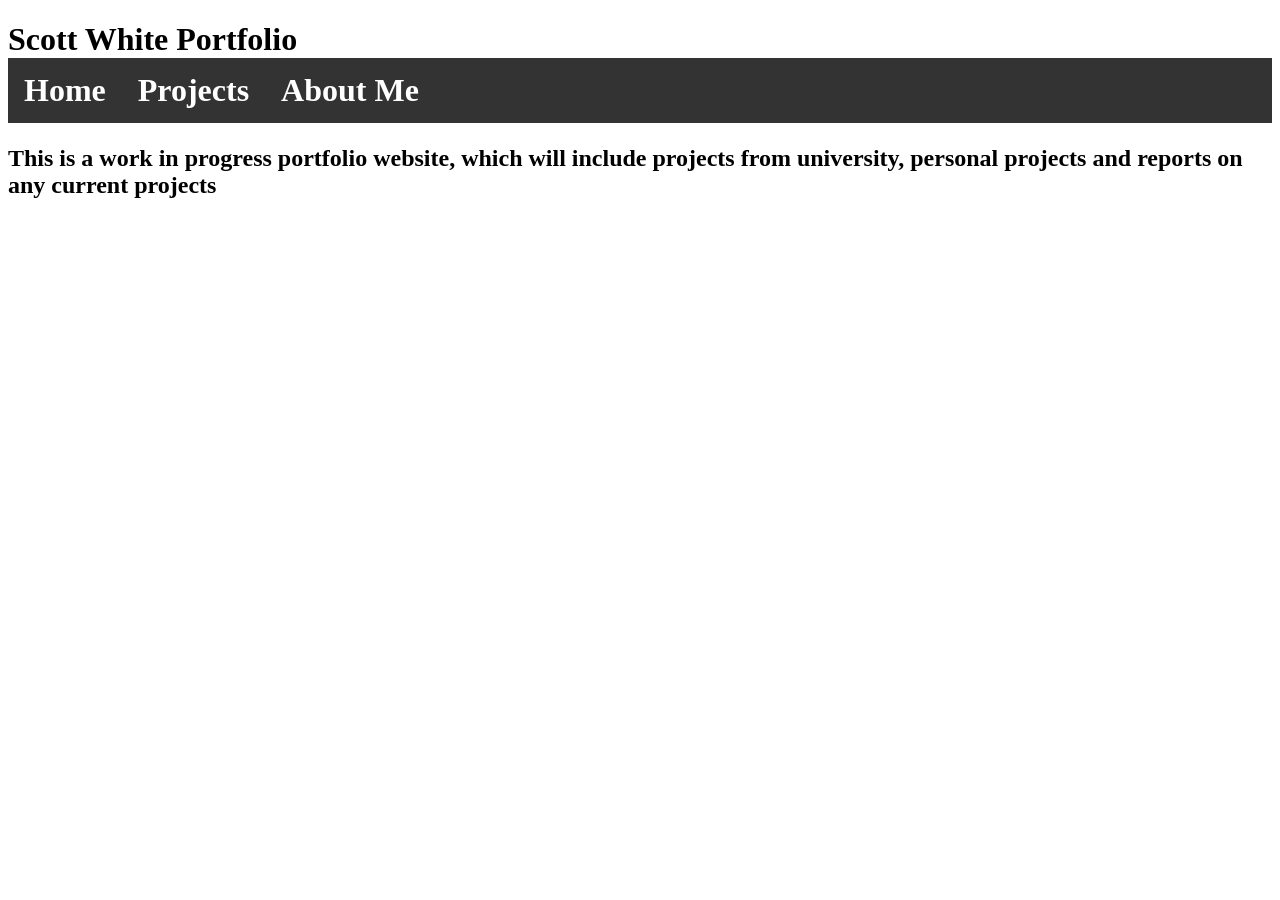
==== aboutme.html @ 487a7257 "Updated the navigation page, and added a projects and about me page" ====
<!doctype html>
<html lang="en">
  <head>
    <meta charset="UTF-8" />
    <meta name="viewport" content="width=device-width, initial-scale=1.0" />
    <meta http-equiv="X-UA-Compatible" content="ie=edge" />
    <title>Scott White Portfolio</title>
    <link rel="stylesheet" href="./style.css" />
    <link rel="icon" href="./favicon.ico" type="image/x-icon" />
  </head>
  <body>
    <main>
      <h1>
        Scott White Portfolio
        <nav class="navbar">
          <ul>
            <li><a href="index.html">Home</a></li>
            <li><a href="projects.html">Projects</a></li>
            <li><a href="aboutme.html" class="Active">About Me</a></li>
          </ul>
        </nav>
      </h1>
      <h2>
        This is a work in progress portfolio website, which will include
        projects from university, personal projects and reports on any current
        projects
      </h2>
    </main>
    <script src="index.js"></script>
  </body>
</html>
---- style.css ----
.navbar ul {
  list-style-type: none;
  margin: 0;
  padding: 0;
  background-color: #333;
  overflow: hidden;
}

.navbar li {
  float: left;
}

.navbar li a {
  display: block;
  color: white;
  padding: 14px 16px;
  text-decoration: none;
  text-align: center;
}

.navbar li a:hover {
  background-color: #ddd;
  color: black;
}

.navbar li a.active {
  background-color: #04AA6D;
}
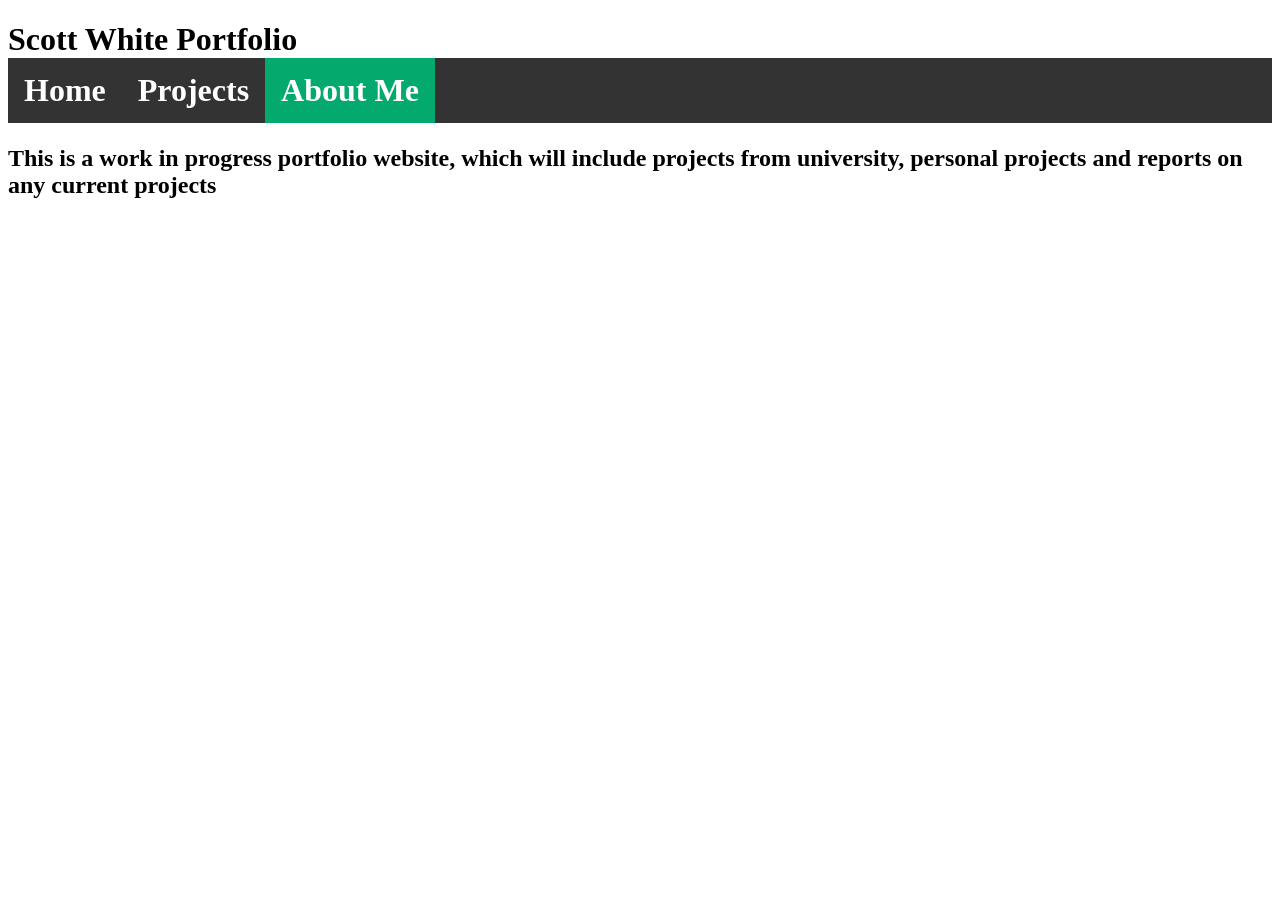
==== commit d8e323cb: "Change the active class to user lower case" ====
--- a/aboutme.html
+++ b/aboutme.html
@@ -16,7 +16,7 @@
           <ul>
             <li><a href="index.html">Home</a></li>
             <li><a href="projects.html">Projects</a></li>
-            <li><a href="aboutme.html" class="Active">About Me</a></li>
+            <li><a href="aboutme.html" class="active">About Me</a></li>
           </ul>
         </nav>
       </h1>
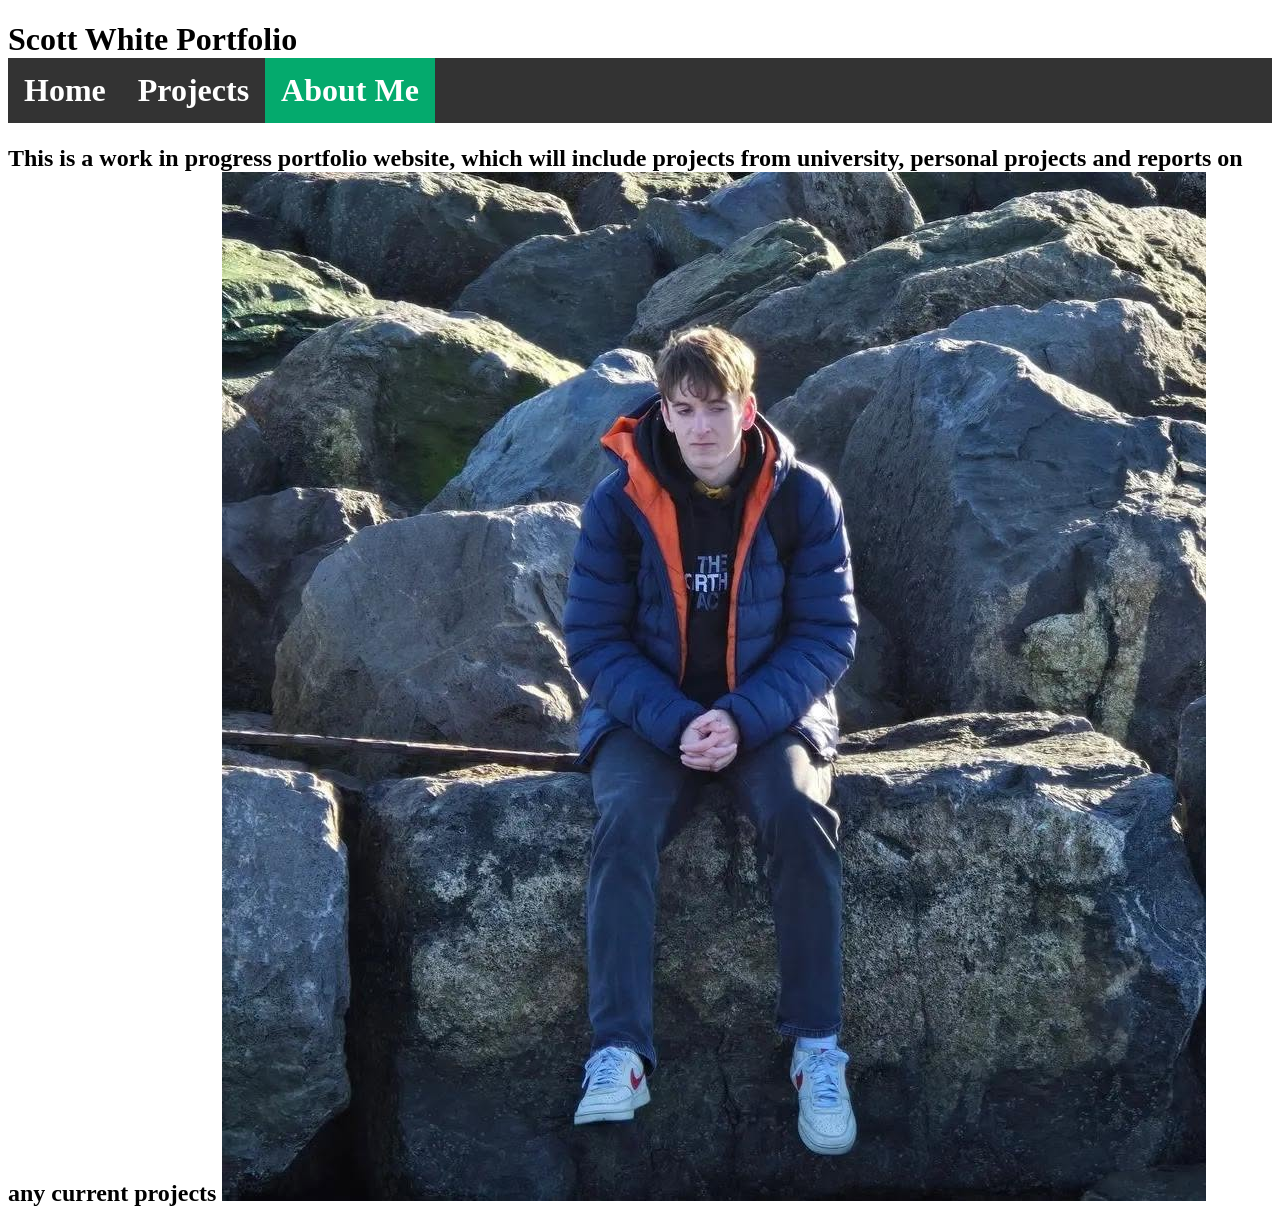
==== commit 8d59381a: "Added an image to the about me section" ====
--- a/aboutme.html
+++ b/aboutme.html
@@ -24,6 +24,11 @@
         This is a work in progress portfolio website, which will include
         projects from university, personal projects and reports on any current
         projects
+        <img
+          src="pictureofme.jpg"
+          alt="A picture of the creator of the website"
+          class="profilePicture"
+        />
       </h2>
     </main>
     <script src="index.js"></script>
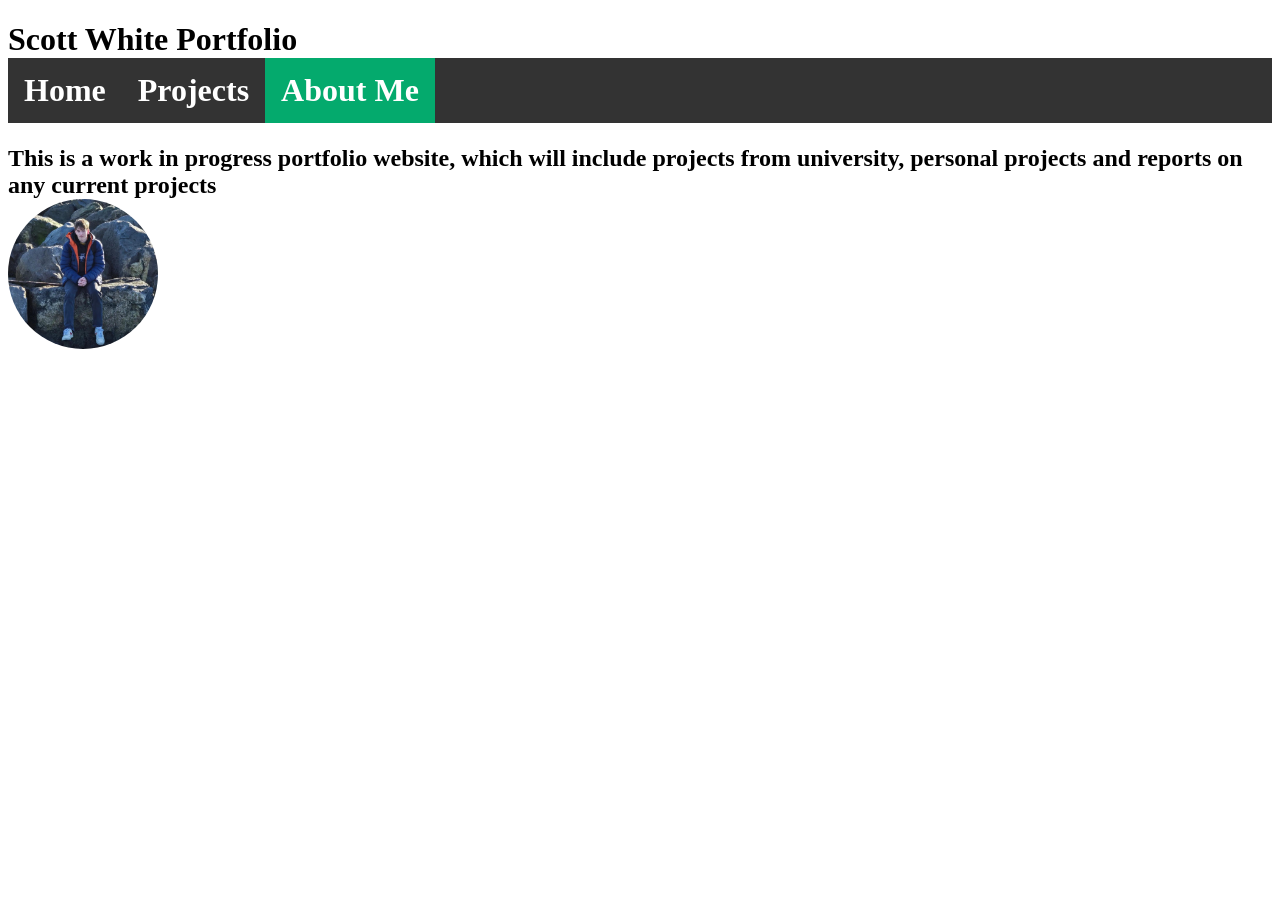
==== commit 9b9ce334: "put the about me image in in a div" ====
--- a/aboutme.html
+++ b/aboutme.html
@@ -24,11 +24,12 @@
         This is a work in progress portfolio website, which will include
         projects from university, personal projects and reports on any current
         projects
-        <img
-          src="pictureofme.jpg"
-          alt="A picture of the creator of the website"
-          class="profilePicture"
-        />
+        <div class="profilePicture">
+          <img
+            src="pictureofme.jpg"
+            alt="A picture of the creator of the website"
+          />
+        </div>
       </h2>
     </main>
     <script src="index.js"></script>
--- a/style.css
+++ b/style.css
@@ -25,4 +25,18 @@
 
 .navbar li a.active {
   background-color: #04AA6D;
+}
+
+.profilePicture
+{
+  width: 150px;
+  height: 150px;
+  border-radius: 50%;
+  overflow: hidden;
+}
+
+.profilePicture img{
+  width: 100%;
+  height: 100%;
+  object-fit: cover;
 }
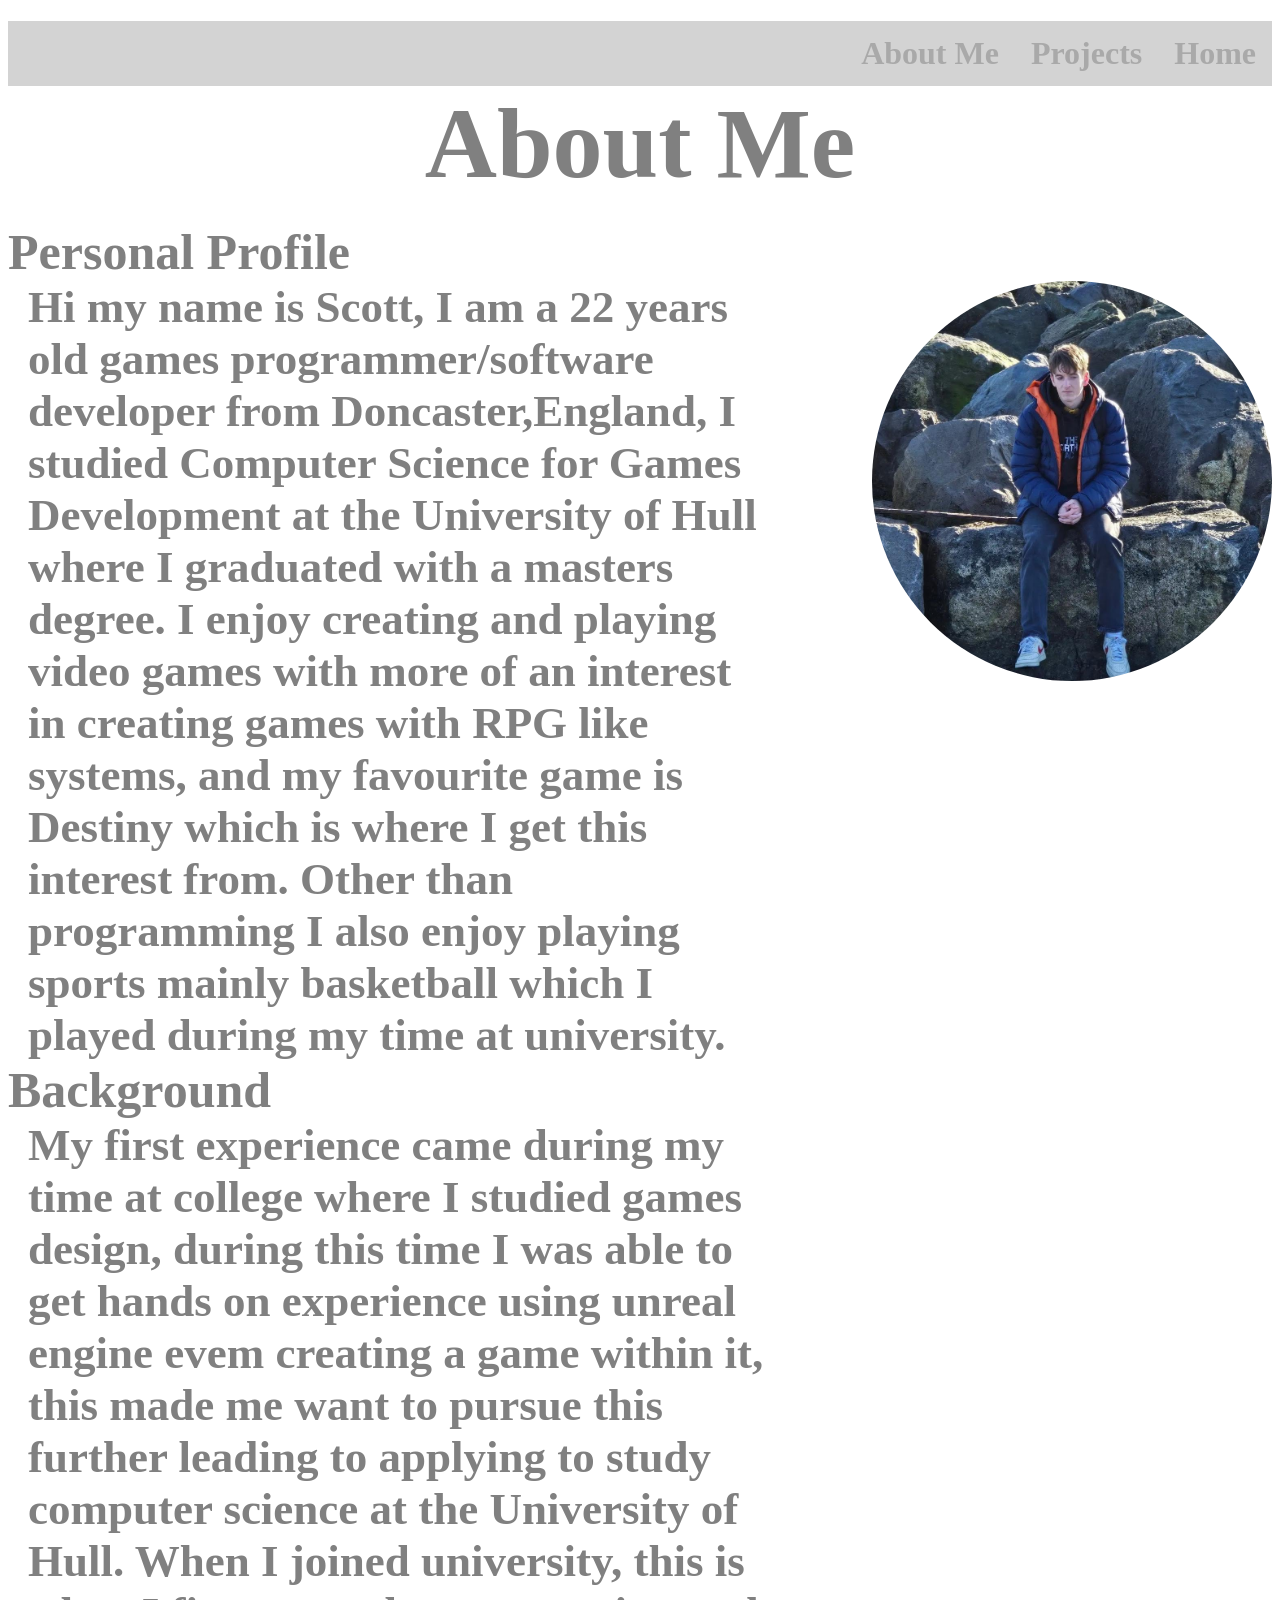
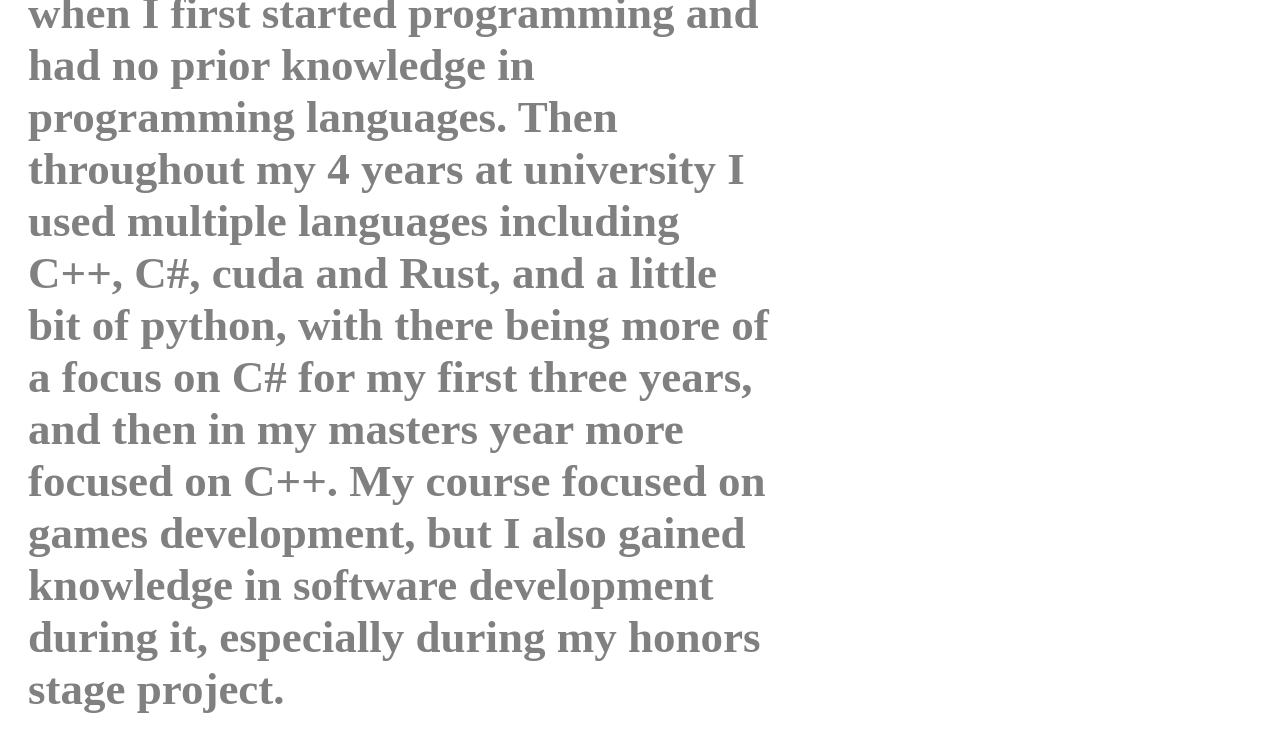
==== commit af6a649c: "Completed the about me section" ====
--- a/aboutme.html
+++ b/aboutme.html
@@ -11,7 +11,6 @@
   <body>
     <main>
       <h1>
-        Scott White Portfolio
         <nav class="navbar">
           <ul>
             <li><a href="index.html">Home</a></li>
@@ -19,16 +18,31 @@
             <li><a href="aboutme.html" class="active">About Me</a></li>
           </ul>
         </nav>
+        <div class="heading">About Me</div>
       </h1>
       <h2>
-        This is a work in progress portfolio website, which will include
-        projects from university, personal projects and reports on any current
-        projects
-        <div class="profilePicture">
+          <div class="subHeading">Personal Profile</div>
+                  <div class="profilePicture">
           <img
             src="pictureofme.jpg"
             alt="A picture of the creator of the website"
           />
+        </div>
+          <div class="bodyText">
+            Hi my name is Scott, I am a 22 years old games programmer/software
+            developer from Doncaster,England, I studied
+            Computer Science for Games Development at the University of Hull
+            where I graduated with a masters degree. I enjoy creating and
+            playing video games with more of an interest in creating games with
+            RPG like systems, and my favourite game is Destiny which is where I
+            get this interest from. Other than programming I also enjoy playing
+            sports mainly basketball which I played during my time at
+            university.
+          </div>
+        </div>
+        <div class="subHeading">Background</div>
+        <div class="bodyText">
+            My first experience came during my time at college where I studied games design, during this time I was able to get hands on experience using unreal engine evem creating a game within it, this made me want to pursue this further leading to applying to study computer science at the University of Hull. When I joined university, this is when I first started programming and had no prior knowledge in programming languages. Then throughout my 4 years at university I used multiple languages including C++, C#, cuda and Rust, and a little bit of python, with there being more of a focus on C# for my first three years, and then in my masters year more focused on C++. My course focused on games development, but I also gained knowledge in software development during it, especially during my honors stage project.
         </div>
       </h2>
     </main>
--- a/style.css
+++ b/style.css
@@ -2,41 +2,66 @@
   list-style-type: none;
   margin: 0;
   padding: 0;
-  background-color: #333;
   overflow: hidden;
+  background-color: lightgrey;
+  top: 0;
+  z-index: 1000;
 }
 
 .navbar li {
-  float: left;
+  float: right;
 }
 
 .navbar li a {
   display: block;
-  color: white;
+  color: darkgrey;
   padding: 14px 16px;
   text-decoration: none;
-  text-align: center;
+  text-align: left;
 }
 
 .navbar li a:hover {
-  background-color: #ddd;
-  color: black;
-}
-
-.navbar li a.active {
-  background-color: #04AA6D;
+  text-decoration: underline;
 }
 
 .profilePicture
 {
-  width: 150px;
-  height: 150px;
+  width: 400px;
+  height: 400px;
   border-radius: 50%;
   overflow: hidden;
+  float: right;
 }
 
 .profilePicture img{
   width: 100%;
-  height: 100%;
   object-fit: cover;
-}+  float: right;
+}
+
+body
+{
+  background-color: white;
+}
+
+.heading
+{
+  font-size: 100px;
+  color: grey;
+  float: top;
+  text-align: center;
+}
+
+.subHeading
+{
+  font-size: 50px;
+  color: grey;
+}
+
+.bodyText
+{
+  color: grey;
+  font-size: 45px;
+  padding-right: 500px;
+  padding-left: 20px;
+}
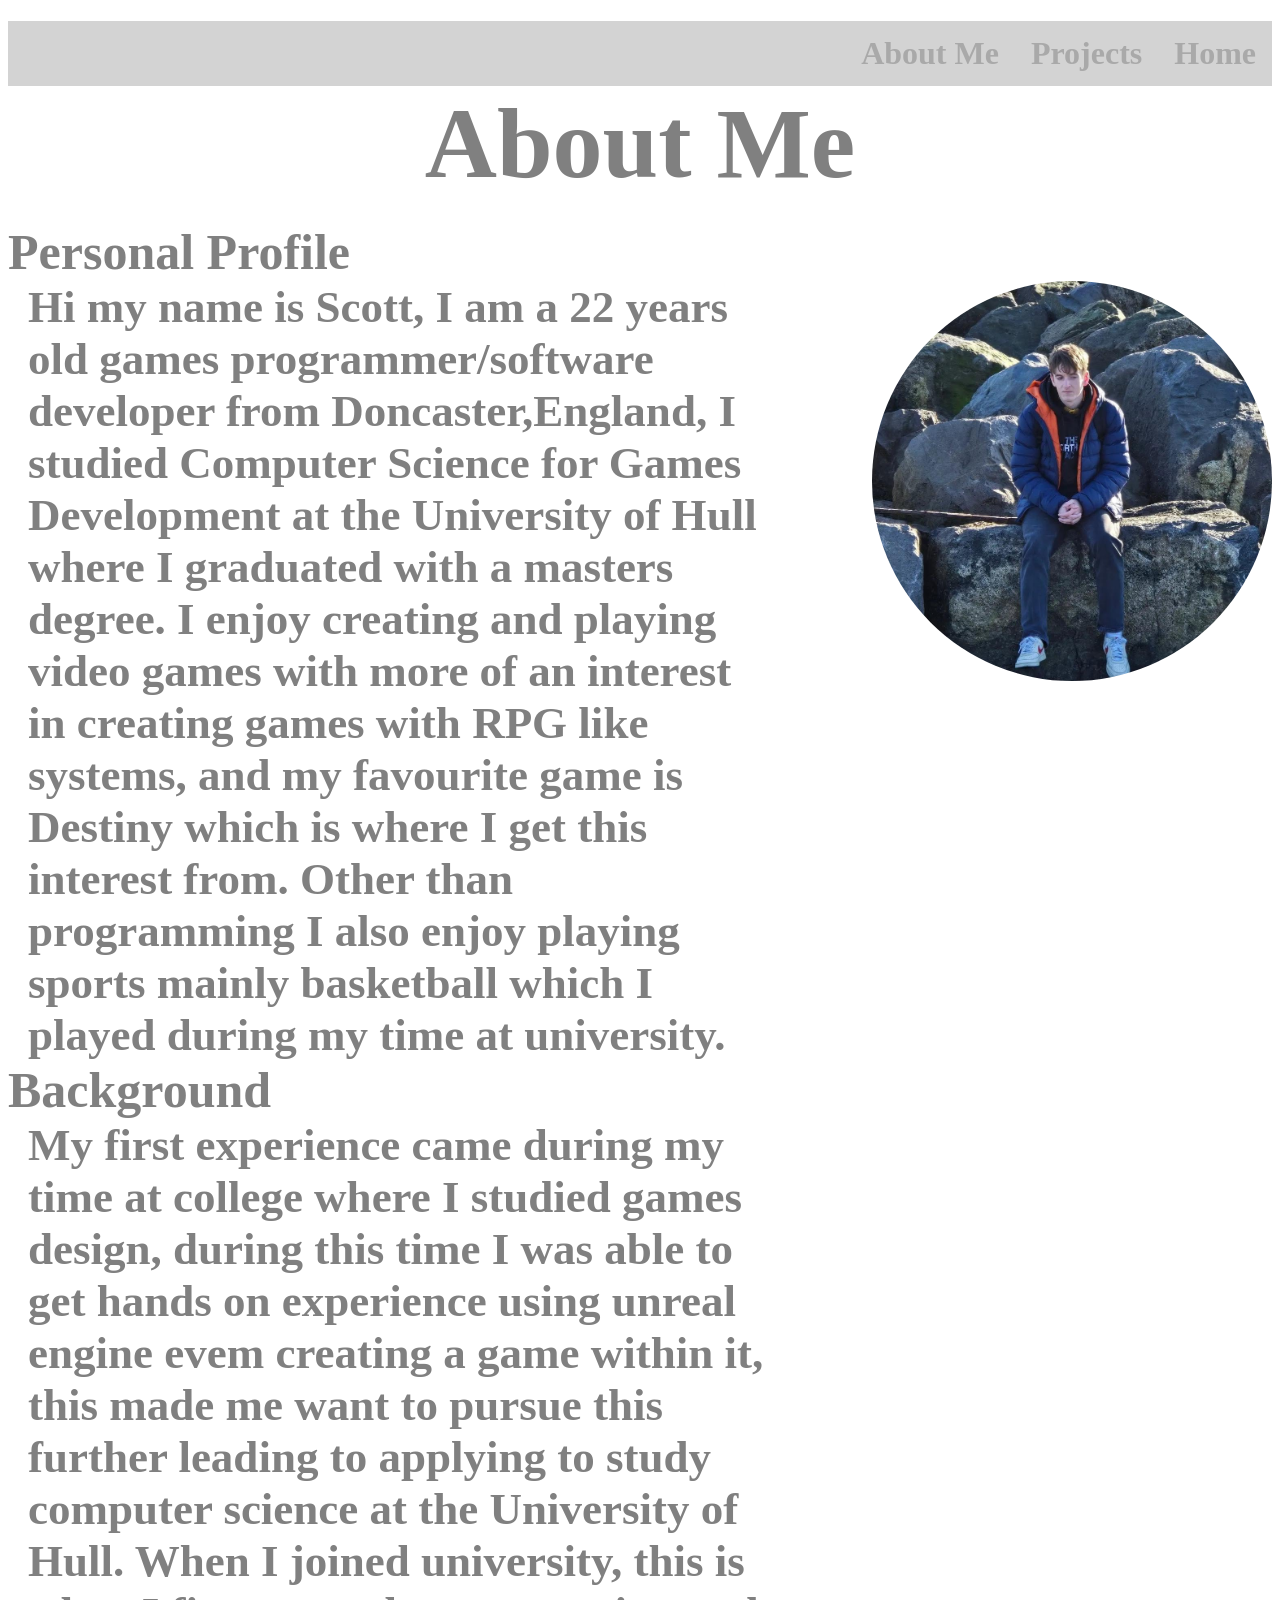
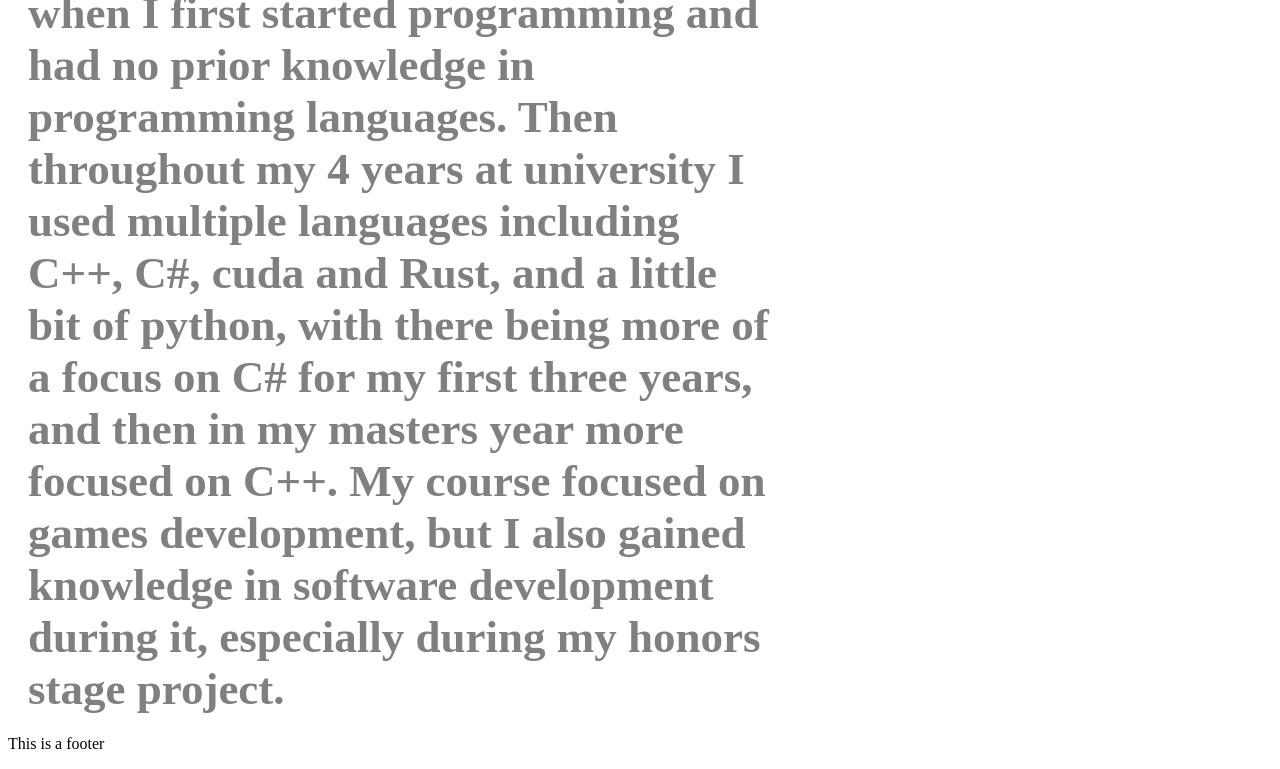
==== commit b4bb41f5: "Added a footer" ====
--- a/aboutme.html
+++ b/aboutme.html
@@ -46,6 +46,9 @@
         </div>
       </h2>
     </main>
+        <footer>
+      <p>This is a footer</p>
+    </footer>
     <script src="index.js"></script>
   </body>
 </html>
--- a/style.css
+++ b/style.css
@@ -65,3 +65,53 @@
   padding-right: 500px;
   padding-left: 20px;
 }
+
+.gallery {
+display: grid;
+grid-template-columns: repeat(4,1fr);
+grid-gap: 10px;
+}
+
+.gallery__item img{
+  width: 100%;
+  height: auto;
+  object-fit: cover;
+}
+
+.gallery__item img:hover
+{
+  outline: 10px solid grey;
+  outline-offset: 10px;
+}
+
+.gallery__item--1{
+  grid-column: span 2;
+  grid-row: span 2;
+}
+
+.gallery__item--2{
+  grid-column: span 2;
+  grid-row: span 2;
+}
+
+.gallery__item--3{
+  grid-column: span 2;
+  grid-row: span 2;
+}
+
+.gallery__item--4{
+  grid-column: span 2;
+  grid-row: span 2;
+}
+
+.gallery__item--5{
+  grid-column: span 2;
+  grid-row: span 2;
+}
+
+.gallery__item--6{
+  grid-column: span 2;
+  grid-row: span 2;
+}
+
+
